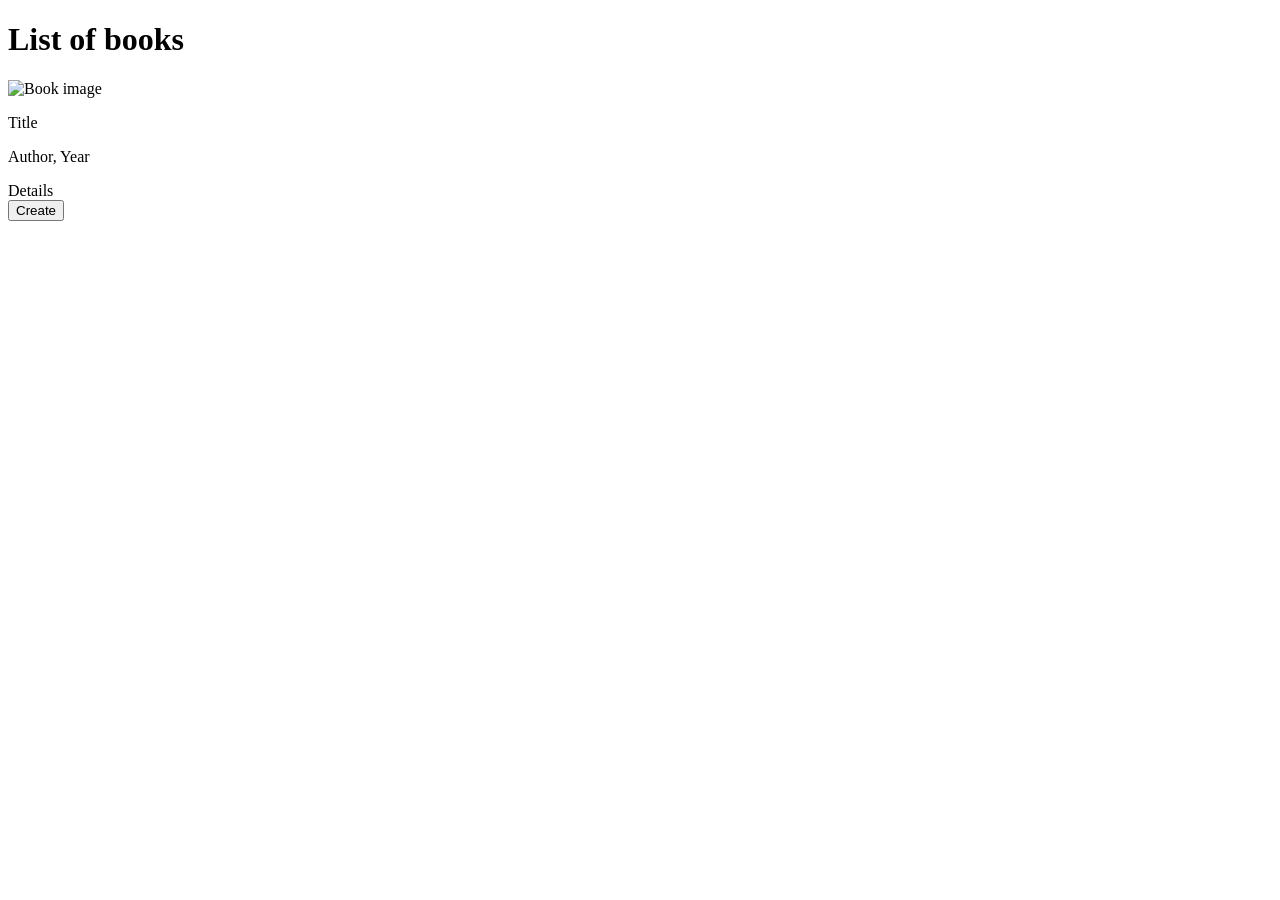
==== src/main/resources/templates/books/index.html @ 2676060b "Initial commit" ====
<!DOCTYPE html>
<html lang="en" xmlns:th="http://www.thymeleaf.org">
<head>
    <meta charset="UTF-8">
    <title>All books</title>
    <link rel="stylesheet" th:href="@{/css/common.css}">
    <link rel="stylesheet" th:href="@{/css/theme-dark.css}" id="theme-link">
    <link rel="stylesheet" th:href="@{/css/index.css}">
</head>
<body>
<h1>List of books</h1>

<div class="item-list">
    <div class="item-card" th:each="book : ${books}">
        <img alt="Book image"
             th:class="${book.imagePath == null} ? 'default-placeholder' : ''"
             th:src="@{${book.imagePath != null ? '/' + book.imagePath : '/images/default-dark.png'}}"/>
        <div class="item-info">
            <p th:text="${book.name}">Title</p>
            <p th:text="${book.author} + ', ' + ${book.year}">Author, Year</p>
        </div>
        <a class="item-link" th:href="@{/books/{id}(id=${book.bookId})}">Details</a>
    </div>
</div>

<form th:action="@{/books/new}">
    <input class="btn create-btn" type="submit" value="Create"/>
</form>

<script th:src="@{/js/theme-toggle.js}"></script>

</body>
</html>
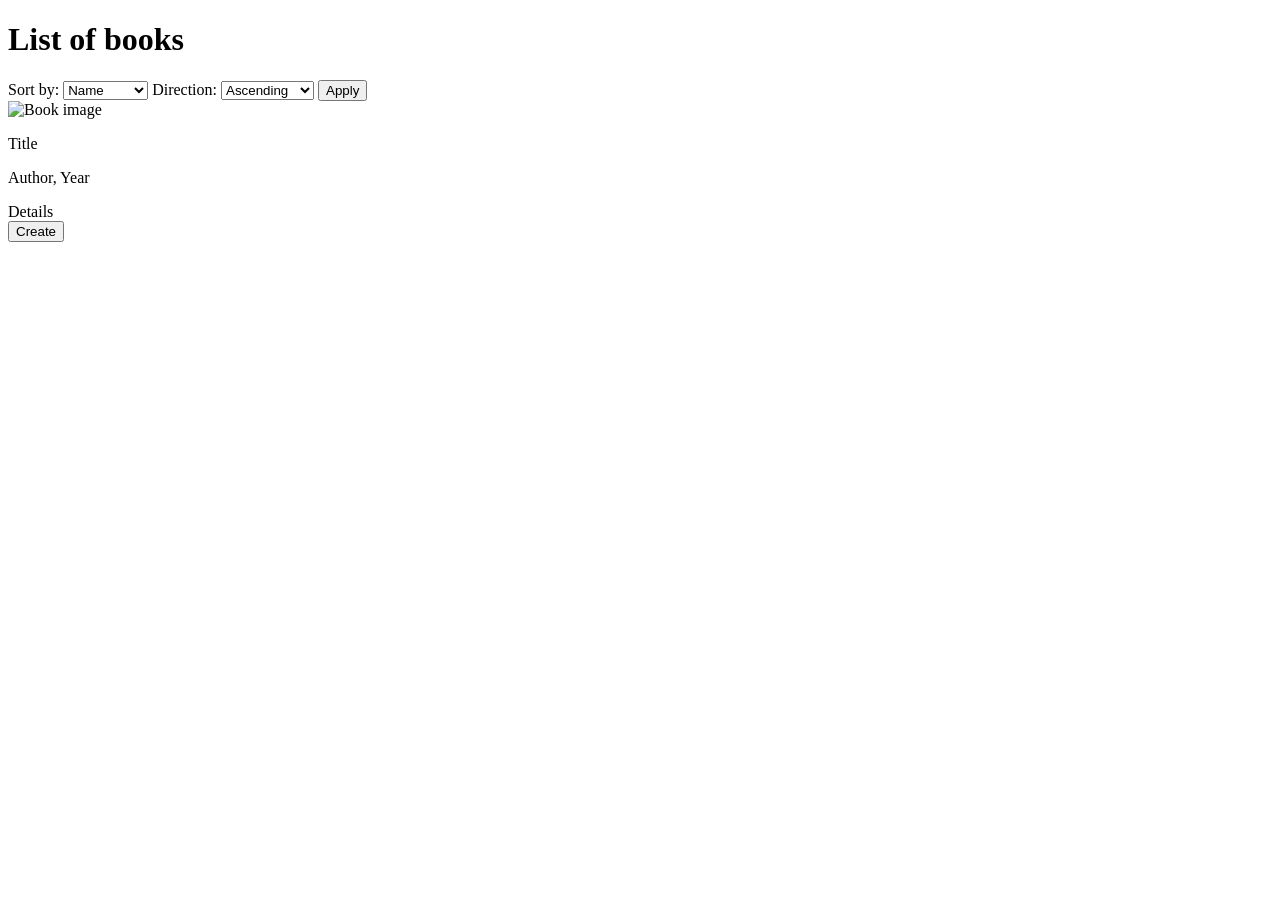
==== commit f646c434: "added sort for book entity" ====
--- a/src/main/resources/templates/books/index.html
+++ b/src/main/resources/templates/books/index.html
@@ -9,6 +9,25 @@
 </head>
 <body>
 <h1>List of books</h1>
+<form method="GET" >
+
+    <label for="sortBy">Sort by: </label>
+    <select id="sortBy" name="sortBy">
+        <option value="NAME" th:selected="${currentSortBy == 'NAME'}">Name</option>
+        <option value="AUTHOR" th:select="${currentSortBy == 'AUTHOR'}">Author</option>
+        <option value="YEAR" th:selected="${currentSortBy == 'YEAR'}">Year</option>
+        <option value="CREATED_AT" th:selected="${currentSortBy =='CREATED_AT'}">Created at</option>
+    </select>
+
+    <label for="dir">Direction: </label>
+    <select id="dir" name="dir">
+        <option value="ASC" th:selected="${currentDir == 'ASC'}">Ascending</option>
+        <option value="DESC" th:selected="${currentDir == 'DESC'}">Descending</option>
+    </select>
+
+    <input type="submit" value="Apply"/>
+
+</form>
 
 <div class="item-list">
     <div class="item-card" th:each="book : ${books}">
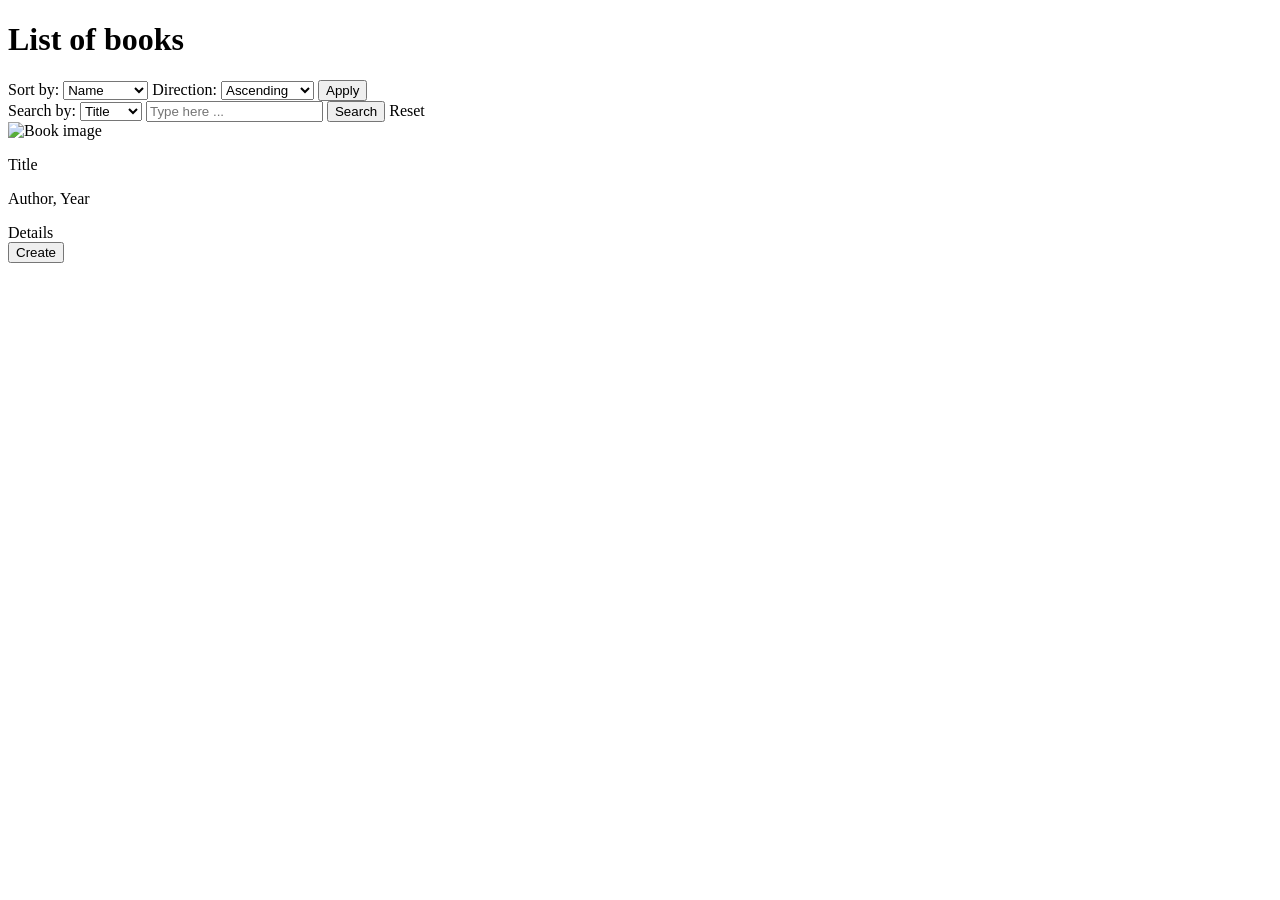
==== commit 31ed3624: "search for book entity added" ====
--- a/src/main/resources/templates/books/index.html
+++ b/src/main/resources/templates/books/index.html
@@ -9,12 +9,11 @@
 </head>
 <body>
 <h1>List of books</h1>
-<form method="GET" >
-
-    <label for="sortBy">Sort by: </label>
-    <select id="sortBy" name="sortBy">
+<form method="GET" th:action="@{/books}">
+    <label for="sortOption">Sort by: </label>
+    <select id="sortOption" name="sortOption">
         <option value="NAME" th:selected="${currentSortBy == 'NAME'}">Name</option>
-        <option value="AUTHOR" th:select="${currentSortBy == 'AUTHOR'}">Author</option>
+        <option value="AUTHOR" th:selected="${currentSortBy == 'AUTHOR'}">Author</option>
         <option value="YEAR" th:selected="${currentSortBy == 'YEAR'}">Year</option>
         <option value="CREATED_AT" th:selected="${currentSortBy =='CREATED_AT'}">Created at</option>
     </select>
@@ -26,6 +25,17 @@
     </select>
 
     <input type="submit" value="Apply"/>
+</form>
+
+<form>
+    <label for="searchField">Search by: </label>
+    <select id="searchField" name="searchField">
+        <option value="TITLE" th:selected="${searchField == 'TITLE'}">Title</option>
+        <option value="AUTHOR" th:selected="${searchField == 'AUTHOR'}">Author</option>
+    </select>
+    <input type="text" id="query" name="query" placeholder="Type here ..." th:value="${search}"/>
+    <input type="submit" value="Search"/>
+    <a th:href="@{/books}">Reset</a>
 
 </form>
 
